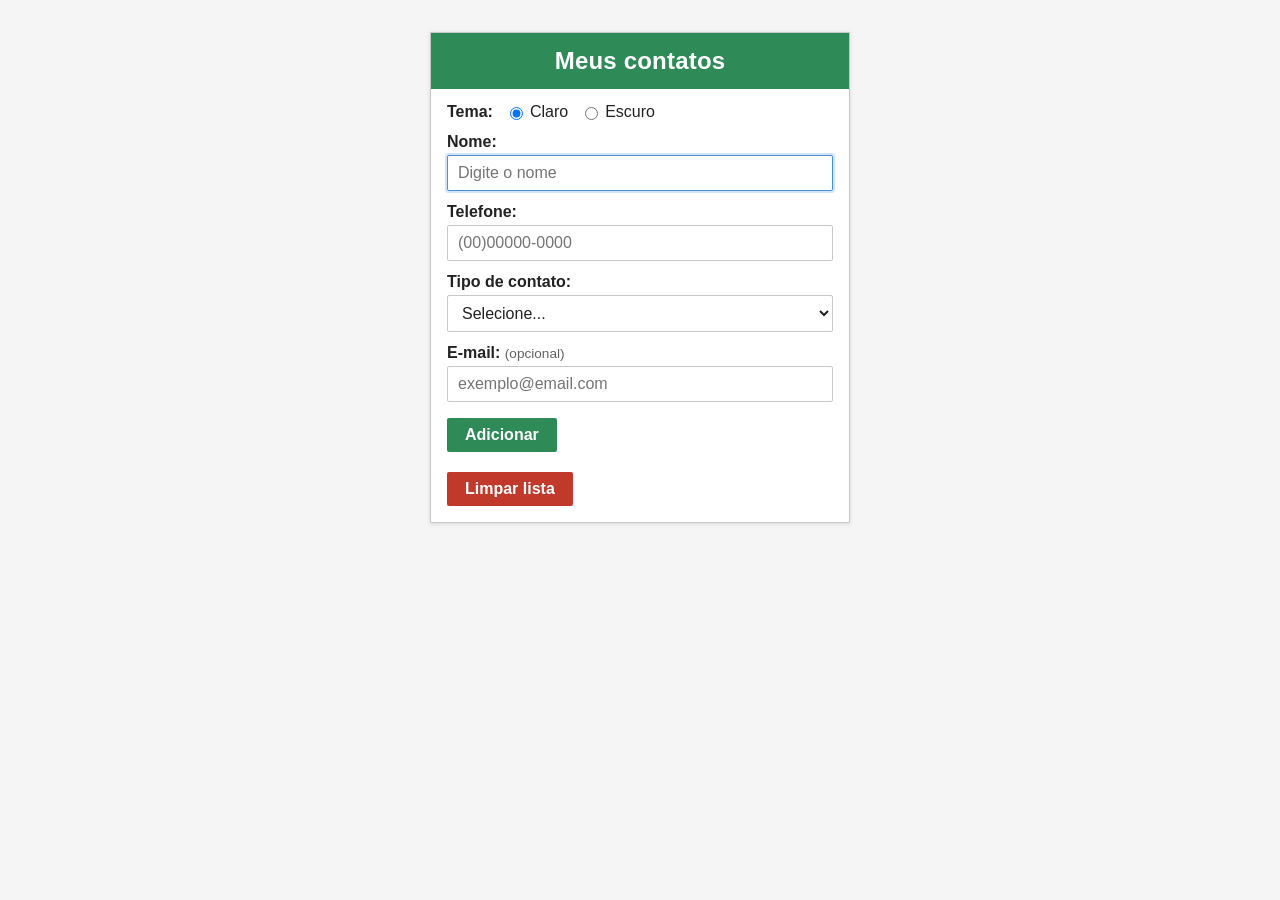
==== index.html @ 970ef08c "Add files via upload" ====
<!DOCTYPE html>
<html lang="pt-BR">
<head>
  <meta charset="UTF-8" />
  <meta name="viewport" content="width=device-width, initial-scale=1.0" />
  <title>Meus contatos — Manipulando DOM</title>
  <link rel="stylesheet" href="style.css" />
</head>
<body>
  <main class="app">
    <header class="app__header">
      <h1>Meus contatos</h1>
    </header>

    <section class="app__theme" aria-label="Seleção de tema">
      <span class="app__theme-label">Tema:</span>
      <label>
        <input type="radio" name="tema" value="claro" checked />
        Claro
      </label>
      <label>
        <input type="radio" name="tema" value="escuro" />
        Escuro
      </label>
    </section>

    <form id="form-contato" class="app__form" novalidate>
      <div class="campo">
        <label for="nome">Nome:</label>
        <input
          type="text"
          id="nome"
          name="nome"
          autocomplete="name"
          maxlength="80"
          placeholder="Digite o nome"
        />
      </div>

      <div class="campo">
        <label for="telefone">Telefone:</label>
        <input
          type="tel"
          id="telefone"
          name="telefone"
          autocomplete="tel"
          maxlength="15"
          placeholder="(00)00000-0000"
        />
      </div>

      <div class="campo">
        <label for="tipo">Tipo de contato:</label>
        <select id="tipo" name="tipo">
          <option value="">Selecione...</option>
          <option value="Parente">Parente</option>
          <option value="Amigo">Amigo</option>
          <option value="Colega de trabalho">Colega de trabalho</option>
          <option value="Outro">Outro</option>
        </select>
      </div>

      <div class="campo">
        <label for="email">E-mail: <span class="opcional">(opcional)</span></label>
        <input
          type="email"
          id="email"
          name="email"
          autocomplete="email"
          maxlength="120"
          placeholder="exemplo@email.com"
        />
      </div>

      <p id="mensagem-erro" class="mensagem-erro" hidden role="alert"></p>

      <button type="submit" id="btn-adicionar" class="btn btn--adicionar">
        Adicionar
      </button>
    </form>

    <section class="app__lista" aria-label="Lista de contatos">
      <ul id="lista-contatos"></ul>
    </section>

    <footer class="app__footer">
      <button type="button" id="btn-limpar" class="btn btn--limpar">
        Limpar lista
      </button>
    </footer>
  </main>

  <script src="script.js"></script>
</body>
</html>
---- style.css ----
/* ===== Variáveis — tema claro (padrão) ===== */
:root {
  --cor-fundo: #f5f5f5;
  --cor-app: #ffffff;
  --cor-texto: #222222;
  --cor-borda: #c8c8c8;
  --cor-borda-foco: #4a90d9;
  --cor-cabecalho: #2e8b57;
  --cor-botao-adicionar: #2e8b57;
  --cor-botao-adicionar-hover: #247048;
  --cor-botao-limpar: #c0392b;
  --cor-botao-limpar-hover: #a93226;
  --cor-erro: #c0392b;
  --cor-lista-borda: #dddddd;
  --cor-input-fundo: #ffffff;
  --sombra: 0 1px 4px rgba(0, 0, 0, 0.12);
}

/* ===== Tema escuro ===== */
body.tema-escuro {
  --cor-fundo: #1a1a1a;
  --cor-app: #2b2b2b;
  --cor-texto: #f0f0f0;
  --cor-borda: #555555;
  --cor-borda-foco: #6db3f2;
  --cor-cabecalho: #3cb371;
  --cor-botao-adicionar: #3cb371;
  --cor-botao-adicionar-hover: #2e8b57;
  --cor-botao-limpar: #e74c3c;
  --cor-botao-limpar-hover: #c0392b;
  --cor-erro: #ff6b6b;
  --cor-lista-borda: #444444;
  --cor-input-fundo: #3a3a3a;
  --sombra: 0 1px 6px rgba(0, 0, 0, 0.45);
}

*,
*::before,
*::after {
  box-sizing: border-box;
}

body {
  margin: 0;
  min-height: 100vh;
  font-family: Arial, Helvetica, sans-serif;
  font-size: 16px;
  color: var(--cor-texto);
  background: var(--cor-fundo);
  display: flex;
  justify-content: center;
  align-items: flex-start;
  padding: 32px 16px;
  transition: background-color 0.25s ease, color 0.25s ease;
}

/* ===== Container principal ===== */
.app {
  width: 100%;
  max-width: 420px;
  background: var(--cor-app);
  border: 1px solid var(--cor-borda);
  box-shadow: var(--sombra);
  padding: 0 0 16px;
  transition: background-color 0.25s ease, border-color 0.25s ease;
}

.app__header {
  background: var(--cor-cabecalho);
  color: #ffffff;
  padding: 14px 16px;
  text-align: center;
}

.app__header h1 {
  margin: 0;
  font-size: 1.5rem;
  font-weight: 700;
  letter-spacing: 0.2px;
}

/* ===== Tema ===== */
.app__theme {
  display: flex;
  align-items: center;
  gap: 12px;
  flex-wrap: wrap;
  padding: 14px 16px 4px;
}

.app__theme-label {
  font-weight: 700;
}

.app__theme label {
  display: inline-flex;
  align-items: center;
  gap: 4px;
  cursor: pointer;
  user-select: none;
}

/* ===== Formulário ===== */
.app__form {
  padding: 8px 16px 0;
  display: flex;
  flex-direction: column;
  gap: 12px;
}

.campo {
  display: flex;
  flex-direction: column;
  gap: 4px;
}

.campo label {
  font-weight: 700;
}

.opcional {
  font-weight: 400;
  font-size: 0.85rem;
  opacity: 0.7;
}

.campo input,
.campo select {
  width: 100%;
  padding: 8px 10px;
  font-size: 1rem;
  font-family: inherit;
  color: var(--cor-texto);
  background: var(--cor-input-fundo);
  border: 1px solid var(--cor-borda);
  border-radius: 2px;
  outline: none;
  transition: border-color 0.15s ease, box-shadow 0.15s ease;
}

.campo input:focus,
.campo select:focus {
  border-color: var(--cor-borda-foco);
  box-shadow: 0 0 0 2px rgba(74, 144, 217, 0.25);
}

.campo input.campo-invalido,
.campo select.campo-invalido {
  border-color: var(--cor-erro);
}

.mensagem-erro {
  margin: 0;
  color: var(--cor-erro);
  font-size: 0.9rem;
  font-weight: 600;
}

/* ===== Botões ===== */
.btn {
  display: inline-block;
  padding: 8px 18px;
  font-size: 1rem;
  font-family: inherit;
  font-weight: 700;
  color: #ffffff;
  border: none;
  border-radius: 2px;
  cursor: pointer;
  transition: background-color 0.15s ease, transform 0.05s ease;
}

.btn:active {
  transform: translateY(1px);
}

.btn--adicionar {
  align-self: flex-start;
  background: var(--cor-botao-adicionar);
  margin-top: 4px;
}

.btn--adicionar:hover {
  background: var(--cor-botao-adicionar-hover);
}

.btn--limpar {
  background: var(--cor-botao-limpar);
}

.btn--limpar:hover {
  background: var(--cor-botao-limpar-hover);
}

/* ===== Lista de contatos ===== */
.app__lista {
  padding: 8px 16px 0;
}

#lista-contatos {
  list-style: disc;
  margin: 0;
  padding: 0 0 0 22px;
}

#lista-contatos:empty {
  display: none;
}

#lista-contatos li {
  padding: 10px 0;
  border-bottom: 1px solid var(--cor-lista-borda);
  line-height: 1.4;
  word-break: break-word;
}

#lista-contatos li:last-child {
  border-bottom: none;
}

.contato-email {
  display: block;
  font-size: 0.9rem;
  opacity: 0.8;
  margin-top: 2px;
}

/* ===== Rodapé ===== */
.app__footer {
  padding: 12px 16px 0;
}
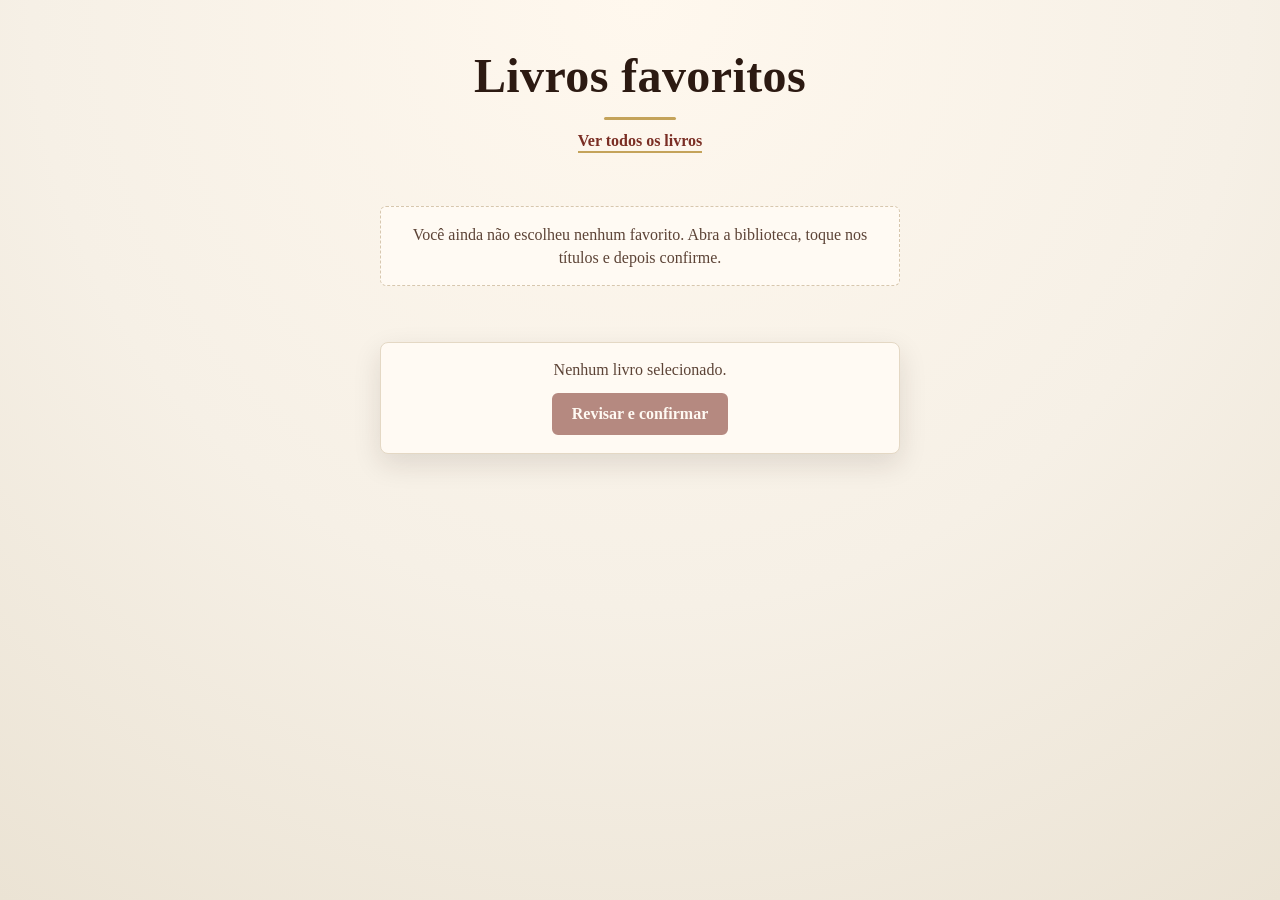
==== commit 4c312281: "Add files via upload" ====
--- a/index.html
+++ b/index.html
@@ -3,93 +3,508 @@
 <head>
   <meta charset="UTF-8" />
   <meta name="viewport" content="width=device-width, initial-scale=1.0" />
-  <title>Meus contatos — Manipulando DOM</title>
-  <link rel="stylesheet" href="style.css" />
+  <title>Livraria online</title>
+  <meta name="author" content="Professor Sagah" />
+  <meta name="Keywords" content="Livros, livros digitais, audiolivros" />
+  <style>
+    :root {
+      --papel: #f6f0e6;
+      --papel-escuro: #ebe3d4;
+      --tinta: #2c1a12;
+      --tinta-suave: #5c4336;
+      --vinho: #7a2e24;
+      --vinho-destaque: #5e221b;
+      --dourado: #c4a35a;
+      --capa: #fffaf3;
+      --sombra: 0 10px 28px rgba(44, 26, 18, 0.12);
+    }
+
+    *,
+    *::before,
+    *::after {
+      box-sizing: border-box;
+    }
+
+    body {
+      margin: 0;
+      min-height: 100vh;
+      padding: 48px 20px 64px;
+      font-family: Georgia, "Times New Roman", serif;
+      color: var(--tinta);
+      background: radial-gradient(circle at top, #fff8ee 0%, var(--papel) 55%, var(--papel-escuro) 100%);
+      display: flex;
+      flex-direction: column;
+      align-items: center;
+    }
+
+    h1 {
+      margin: 0 0 12px;
+      font-size: clamp(2rem, 4vw, 3rem);
+      letter-spacing: 0.4px;
+      text-align: center;
+    }
+
+    h1::after {
+      content: "";
+      display: block;
+      width: 72px;
+      height: 3px;
+      margin: 14px auto 0;
+      background: var(--dourado);
+      border-radius: 2px;
+    }
+
+    p {
+      margin: 0 0 28px;
+      text-align: center;
+    }
+
+    a {
+      color: var(--vinho);
+      font-weight: 700;
+      text-decoration: none;
+      border-bottom: 2px solid var(--dourado);
+      padding-bottom: 2px;
+      transition: color 0.2s ease, border-color 0.2s ease;
+    }
+
+    a:hover,
+    a:focus-visible {
+      color: var(--vinho-destaque);
+      border-color: var(--vinho);
+    }
+
+    .instrucao,
+    .status,
+    .aviso {
+      max-width: 520px;
+      color: var(--tinta-suave);
+      line-height: 1.45;
+    }
+
+    .status {
+      font-weight: 700;
+      color: var(--vinho);
+    }
+
+    .aviso {
+      background: var(--capa);
+      border: 1px dashed #d7c7ae;
+      border-radius: 6px;
+      padding: 16px;
+    }
+
+    .lista-livros {
+      list-style: none;
+      margin: 0;
+      padding: 0;
+      width: min(100%, 520px);
+      display: grid;
+      gap: 12px;
+    }
+
+    .lista-livros li {
+      background: var(--capa);
+      border: 1px solid #e4d8c4;
+      border-left: 8px solid var(--vinho);
+      border-radius: 6px;
+      box-shadow: var(--sombra);
+      padding: 16px 18px;
+      font-size: 1.15rem;
+      color: var(--tinta-suave);
+      transition: transform 0.15s ease, box-shadow 0.15s ease, border-left-color 0.15s ease;
+    }
+
+    body[data-pagina="biblioteca"] .lista-livros li {
+      cursor: pointer;
+    }
+
+    body[data-pagina="biblioteca"] .lista-livros li:hover {
+      transform: translateY(-2px);
+      box-shadow: 0 14px 30px rgba(44, 26, 18, 0.16);
+    }
+
+    .lista-livros li.selecionado {
+      border-left-color: var(--dourado);
+      background: #fff4dc;
+    }
+
+    .lista-livros li.selecionado::after {
+      content: " favorito";
+      color: var(--vinho);
+      font-size: 0.85rem;
+      font-style: italic;
+    }
+
+    .painel-confirmacao {
+      width: min(100%, 520px);
+      margin-top: 28px;
+      padding: 18px;
+      background: var(--capa);
+      border: 1px solid #e4d8c4;
+      border-radius: 8px;
+      box-shadow: var(--sombra);
+      text-align: center;
+    }
+
+    .painel-confirmacao p {
+      margin: 0 0 14px;
+      color: var(--tinta-suave);
+    }
+
+    button,
+    .botao {
+      display: inline-block;
+      font-family: inherit;
+      font-size: 1rem;
+      font-weight: 700;
+      padding: 10px 18px;
+      border-radius: 6px;
+      cursor: pointer;
+      border: 2px solid var(--vinho);
+      background: var(--vinho);
+      color: #fffaf3;
+      text-decoration: none;
+    }
+
+    button:hover,
+    button:focus-visible,
+    .botao:hover,
+    .botao:focus-visible {
+      background: var(--vinho-destaque);
+      border-color: var(--vinho-destaque);
+      color: #fffaf3;
+    }
+
+    button:disabled {
+      cursor: not-allowed;
+      opacity: 0.55;
+    }
+
+    .dialogo {
+      width: min(92vw, 460px);
+      border: 1px solid #e4d8c4;
+      border-radius: 10px;
+      padding: 24px;
+      background: var(--capa);
+      color: var(--tinta);
+      box-shadow: var(--sombra);
+    }
+
+    .dialogo::backdrop {
+      background: rgba(44, 26, 18, 0.45);
+    }
+
+    .dialogo h2 {
+      margin: 0 0 10px;
+      text-align: center;
+    }
+
+    .dialogo p {
+      margin: 0 0 16px;
+    }
+
+    .lista-revisao {
+      list-style: none;
+      margin: 0 0 18px;
+      padding: 0;
+      display: grid;
+      gap: 8px;
+    }
+
+    .lista-revisao li {
+      background: #fff8ee;
+      border-left: 6px solid var(--dourado);
+      padding: 10px 12px;
+      border-radius: 4px;
+    }
+
+    .lista-revisao li::before {
+      content: "✓ ";
+      color: var(--vinho);
+      font-weight: 700;
+    }
+
+    .sucesso {
+      font-weight: 700;
+      color: var(--vinho);
+    }
+
+    .dialogo__acoes {
+      display: flex;
+      flex-wrap: wrap;
+      gap: 10px;
+      justify-content: center;
+    }
+
+    #btn-continuar-escolhendo {
+      background: transparent;
+      color: var(--vinho);
+    }
+
+    #btn-continuar-escolhendo:hover,
+    #btn-continuar-escolhendo:focus-visible {
+      background: #f4e6d4;
+      color: var(--vinho-destaque);
+    }
+
+    a.botao {
+      border-bottom: 2px solid var(--vinho);
+    }
+  </style>
 </head>
-<body>
-  <main class="app">
-    <header class="app__header">
-      <h1>Meus contatos</h1>
-    </header>
-
-    <section class="app__theme" aria-label="Seleção de tema">
-      <span class="app__theme-label">Tema:</span>
-      <label>
-        <input type="radio" name="tema" value="claro" checked />
-        Claro
-      </label>
-      <label>
-        <input type="radio" name="tema" value="escuro" />
-        Escuro
-      </label>
-    </section>
-
-    <form id="form-contato" class="app__form" novalidate>
-      <div class="campo">
-        <label for="nome">Nome:</label>
-        <input
-          type="text"
-          id="nome"
-          name="nome"
-          autocomplete="name"
-          maxlength="80"
-          placeholder="Digite o nome"
-        />
-      </div>
-
-      <div class="campo">
-        <label for="telefone">Telefone:</label>
-        <input
-          type="tel"
-          id="telefone"
-          name="telefone"
-          autocomplete="tel"
-          maxlength="15"
-          placeholder="(00)00000-0000"
-        />
-      </div>
-
-      <div class="campo">
-        <label for="tipo">Tipo de contato:</label>
-        <select id="tipo" name="tipo">
-          <option value="">Selecione...</option>
-          <option value="Parente">Parente</option>
-          <option value="Amigo">Amigo</option>
-          <option value="Colega de trabalho">Colega de trabalho</option>
-          <option value="Outro">Outro</option>
-        </select>
-      </div>
-
-      <div class="campo">
-        <label for="email">E-mail: <span class="opcional">(opcional)</span></label>
-        <input
-          type="email"
-          id="email"
-          name="email"
-          autocomplete="email"
-          maxlength="120"
-          placeholder="exemplo@email.com"
-        />
-      </div>
-
-      <p id="mensagem-erro" class="mensagem-erro" hidden role="alert"></p>
-
-      <button type="submit" id="btn-adicionar" class="btn btn--adicionar">
-        Adicionar
-      </button>
-    </form>
-
-    <section class="app__lista" aria-label="Lista de contatos">
-      <ul id="lista-contatos"></ul>
-    </section>
-
-    <footer class="app__footer">
-      <button type="button" id="btn-limpar" class="btn btn--limpar">
-        Limpar lista
-      </button>
-    </footer>
-  </main>
-
-  <script src="script.js"></script>
+<body data-pagina="favoritos">
+  <h1>Livros favoritos</h1>
+  <p>
+    <a href="biblioteca.html">Ver todos os livros</a>
+  </p>
+  <p id="status-favoritos" class="status"></p>
+  <ul class="lista-livros" id="lista-livros"></ul>
+  <p id="aviso-vazio" class="aviso" hidden>
+    Você ainda não escolheu nenhum favorito. Abra a biblioteca, toque nos títulos e depois confirme.
+  </p>
+  <section class="painel-confirmacao">
+    <p id="resumo-escolhas"></p>
+    <button type="button" id="btn-revisar">Revisar e confirmar</button>
+  </section>
+
+  <dialog id="dialogo-confirmacao" class="dialogo">
+    <h2 id="dialogo-titulo">Confirme seus favoritos</h2>
+    <p id="dialogo-texto">Revise os títulos abaixo. Confirme só se esta for a lista certa.</p>
+    <ul id="lista-revisao" class="lista-revisao"></ul>
+    <p id="dialogo-sucesso" class="sucesso" hidden>Pronto. Seus favoritos foram confirmados e vão continuar aqui quando você voltar.</p>
+    <div class="dialogo__acoes">
+      <button type="button" id="btn-continuar-escolhendo">Continuar escolhendo</button>
+      <button type="button" id="btn-confirmar">Confirmar títulos</button>
+      <a id="btn-ver-favoritos" class="botao" href="index.html" hidden>Ver meus favoritos</a>
+    </div>
+  </dialog>
+
+  <script>
+    (function () {
+      "use strict";
+
+      var CHAVE_STORAGE = "livraria-online-favoritos";
+      var pagina = document.body.getAttribute("data-pagina");
+      var listaLivros = document.getElementById("lista-livros");
+      var avisoVazio = document.getElementById("aviso-vazio");
+      var statusFavoritos = document.getElementById("status-favoritos");
+      var resumoEscolhas = document.getElementById("resumo-escolhas");
+      var btnRevisar = document.getElementById("btn-revisar");
+      var dialogo = document.getElementById("dialogo-confirmacao");
+      var listaRevisao = document.getElementById("lista-revisao");
+      var dialogoTitulo = document.getElementById("dialogo-titulo");
+      var dialogoTexto = document.getElementById("dialogo-texto");
+      var dialogoSucesso = document.getElementById("dialogo-sucesso");
+      var btnContinuar = document.getElementById("btn-continuar-escolhendo");
+      var btnConfirmar = document.getElementById("btn-confirmar");
+      var btnVerFavoritos = document.getElementById("btn-ver-favoritos");
+
+      function estadoPadrao() {
+        return { titulos: [], confirmado: false };
+      }
+
+      function lerEstado() {
+        try {
+          var bruto = localStorage.getItem(CHAVE_STORAGE);
+          if (!bruto) {
+            return estadoPadrao();
+          }
+          var dados = JSON.parse(bruto);
+          if (!dados || !Array.isArray(dados.titulos)) {
+            return estadoPadrao();
+          }
+          return {
+            titulos: dados.titulos,
+            confirmado: Boolean(dados.confirmado)
+          };
+        } catch (erro) {
+          return estadoPadrao();
+        }
+      }
+
+      function salvarEstado(estado) {
+        localStorage.setItem(CHAVE_STORAGE, JSON.stringify(estado));
+      }
+
+      function titulosSelecionadosNaPagina() {
+        var itens = listaLivros.querySelectorAll("li.selecionado");
+        var titulos = [];
+        itens.forEach(function (item) {
+          titulos.push(item.textContent.trim());
+        });
+        return titulos;
+      }
+
+      function atualizarResumo(estado) {
+        var quantidade = estado.titulos.length;
+
+        if (quantidade === 0) {
+          resumoEscolhas.textContent = "Nenhum livro selecionado.";
+          btnRevisar.disabled = true;
+          return;
+        }
+
+        btnRevisar.disabled = false;
+
+        if (quantidade === 1) {
+          resumoEscolhas.textContent = estado.confirmado
+            ? "1 título confirmado: " + estado.titulos[0] + "."
+            : "1 título selecionado. Revise e confirme para garantir a escolha.";
+          return;
+        }
+
+        resumoEscolhas.textContent = estado.confirmado
+          ? quantidade + " títulos confirmados."
+          : quantidade + " títulos selecionados. Revise e confirme para garantir as escolhas.";
+      }
+
+      function atualizarStatus(estado) {
+        if (!statusFavoritos) {
+          return;
+        }
+
+        if (estado.titulos.length === 0) {
+          statusFavoritos.textContent = "";
+          return;
+        }
+
+        statusFavoritos.textContent = estado.confirmado
+          ? "Estes são os favoritos que você confirmou."
+          : "Estas escolhas ainda não foram confirmadas. Revise os títulos e confirme para não ter dúvida.";
+      }
+
+      function montarListaFavoritos(estado) {
+        listaLivros.innerHTML = "";
+
+        estado.titulos.forEach(function (titulo) {
+          var item = document.createElement("li");
+          item.className = "selecionado";
+          item.textContent = titulo;
+          listaLivros.appendChild(item);
+        });
+
+        if (avisoVazio) {
+          avisoVazio.hidden = estado.titulos.length > 0;
+        }
+      }
+
+      function marcarLivrosDaBiblioteca(estado) {
+        var itens = listaLivros.querySelectorAll("li");
+        itens.forEach(function (item) {
+          var titulo = item.textContent.trim();
+          if (estado.titulos.indexOf(titulo) !== -1) {
+            item.classList.add("selecionado");
+          } else {
+            item.classList.remove("selecionado");
+          }
+        });
+      }
+
+      function preencherRevisao(titulos) {
+        listaRevisao.innerHTML = "";
+        titulos.forEach(function (titulo) {
+          var item = document.createElement("li");
+          item.textContent = titulo;
+          listaRevisao.appendChild(item);
+        });
+      }
+
+      function mostrarModoRevisao(estado) {
+        dialogoTitulo.textContent = "Confirme seus favoritos";
+        dialogoTexto.hidden = false;
+        dialogoSucesso.hidden = true;
+        btnContinuar.hidden = false;
+        btnContinuar.textContent = "Continuar escolhendo";
+        btnConfirmar.hidden = false;
+        btnVerFavoritos.hidden = true;
+        preencherRevisao(estado.titulos);
+        btnConfirmar.disabled = estado.titulos.length === 0;
+      }
+
+      function mostrarModoSucesso(estado) {
+        dialogoTitulo.textContent = "Escolhas confirmadas";
+        dialogoTexto.hidden = true;
+        dialogoSucesso.hidden = false;
+        btnConfirmar.hidden = true;
+        preencherRevisao(estado.titulos);
+
+        if (pagina === "biblioteca") {
+          btnContinuar.hidden = true;
+          btnVerFavoritos.hidden = false;
+        } else {
+          btnContinuar.textContent = "Fechar";
+          btnContinuar.hidden = false;
+          btnVerFavoritos.hidden = true;
+        }
+      }
+
+      function abrirDialogo() {
+        var estado = lerEstado();
+        mostrarModoRevisao(estado);
+        if (typeof dialogo.showModal === "function") {
+          dialogo.showModal();
+        } else {
+          dialogo.setAttribute("open", "");
+        }
+      }
+
+      function fecharDialogo() {
+        if (typeof dialogo.close === "function") {
+          dialogo.close();
+        } else {
+          dialogo.removeAttribute("open");
+        }
+      }
+
+      if (pagina === "biblioteca") {
+        marcarLivrosDaBiblioteca(lerEstado());
+
+        listaLivros.addEventListener("click", function (evento) {
+          var item = evento.target.closest("li");
+          if (!item || !listaLivros.contains(item)) {
+            return;
+          }
+
+          item.classList.toggle("selecionado");
+
+          var estado = {
+            titulos: titulosSelecionadosNaPagina(),
+            confirmado: false
+          };
+          salvarEstado(estado);
+          atualizarResumo(estado);
+        });
+      }
+
+      if (pagina === "favoritos") {
+        montarListaFavoritos(lerEstado());
+        atualizarStatus(lerEstado());
+      }
+
+      atualizarResumo(lerEstado());
+
+      btnRevisar.addEventListener("click", function () {
+        abrirDialogo();
+      });
+
+      btnContinuar.addEventListener("click", function () {
+        fecharDialogo();
+      });
+
+      btnConfirmar.addEventListener("click", function () {
+        var estado = lerEstado();
+        if (estado.titulos.length === 0) {
+          return;
+        }
+
+        estado.confirmado = true;
+        salvarEstado(estado);
+        atualizarResumo(estado);
+        atualizarStatus(estado);
+        mostrarModoSucesso(estado);
+      });
+    })();
+  </script>
 </body>
 </html>
